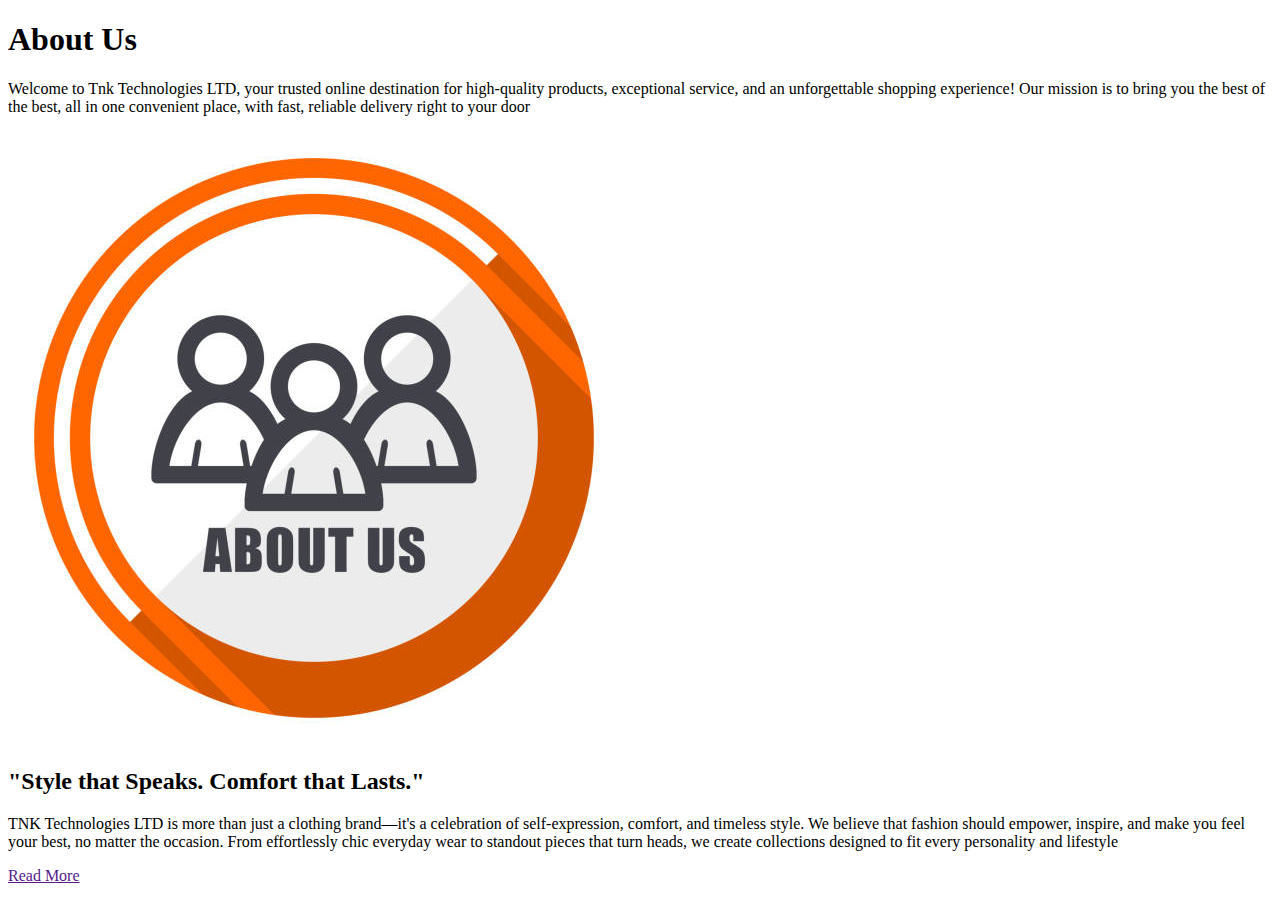
==== about_us.html @ 8e1503db "Add files via upload" ====
<!DOCTYPE html>
<html lang="en">
<head>
    <title>About Us</title>
    <meta charset="UTF-8">
    <meta http-equiv="X-UA-Compatible" content="IE=edge">
    <meta name="viewport" content="width=device-width,intial-scale=1.0">
    <link rel="stylesheet" href="About_us.css">
</head>
<body>

    <div class="heading">
        <h1>About Us</h1>
        <p>Welcome to Tnk Technologies LTD, your trusted online destination for high-quality products, exceptional service, and an unforgettable shopping experience! Our mission is to bring you the best of the best, all in one convenient place, with fast, reliable delivery right to your door</p>
    </div>
    <div class="container">

    </div>
    <section class="about">
        <div class="about-image">
            <a href="https://www.istockphoto.com/illustrations/about-us-icon"></a>
            <img src="about us.jpg" alt="">
        </div>
        <div class="about-content">
            <h2>"Style that Speaks. Comfort that Lasts."</h2>
            <p>TNK Technologies LTD is more than just a clothing brand—it's a celebration of self-expression, comfort, and timeless style. We believe that fashion should empower, inspire, and make you feel your best, no matter the occasion. From effortlessly chic everyday wear to standout pieces that turn heads, we create collections designed to fit every personality and lifestyle</p>
            <a href="" class="read-more">Read More</a>
        </div>
    </section>

</body>
</html>
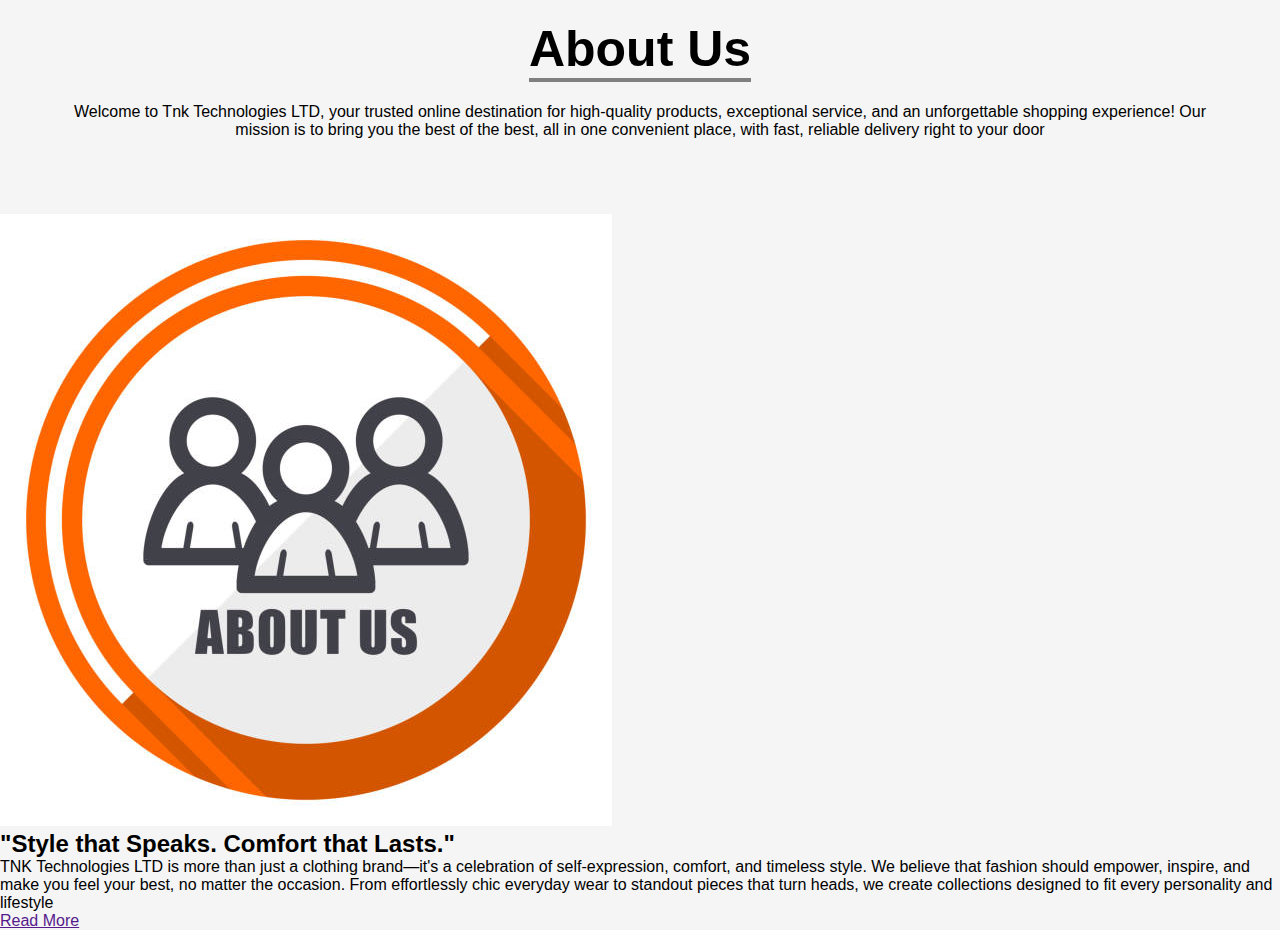
==== commit 88102ca0: "Debugging2" ====
--- a/about_us.html
+++ b/about_us.html
@@ -1,32 +1,53 @@
 <!DOCTYPE html>
 <html lang="en">
 <head>
+    <!-- Page title -->
     <title>About Us</title>
+    
+    <!-- Character encoding for the document -->
     <meta charset="UTF-8">
+    
+    <!-- Ensures compatibility with older versions of Internet Explorer -->
     <meta http-equiv="X-UA-Compatible" content="IE=edge">
+    
+    <!-- Viewport settings for responsive design (for mobile and tablet devices) -->
     <meta name="viewport" content="width=device-width,intial-scale=1.0">
+    
+    <!-- Link to external CSS stylesheet -->
     <link rel="stylesheet" href="About_us.css">
 </head>
 <body>
 
+    <!-- Main heading section of the page -->
     <div class="heading">
-        <h1>About Us</h1>
+        <h1>About Us</h1> <!-- Heading for the About Us page -->
         <p>Welcome to Tnk Technologies LTD, your trusted online destination for high-quality products, exceptional service, and an unforgettable shopping experience! Our mission is to bring you the best of the best, all in one convenient place, with fast, reliable delivery right to your door</p>
     </div>
+    
+    <!-- Empty container for possible future content -->
     <div class="container">
 
     </div>
+    
+    <!-- About section of the page -->
     <section class="about">
         <div class="about-image">
+            <!-- Link for the image (currently not pointing to any URL) -->
             <a href="https://www.istockphoto.com/illustrations/about-us-icon"></a>
-            <img src="about us.jpg" alt="">
+            
+            <!-- Image displaying "About Us" content -->
+            <img src="about us.jpg" alt=""> 
         </div>
+        
+        <!-- Content about the company -->
         <div class="about-content">
-            <h2>"Style that Speaks. Comfort that Lasts."</h2>
+            <h2>"Style that Speaks. Comfort that Lasts."</h2> <!-- Slogan for the company -->
             <p>TNK Technologies LTD is more than just a clothing brand—it's a celebration of self-expression, comfort, and timeless style. We believe that fashion should empower, inspire, and make you feel your best, no matter the occasion. From effortlessly chic everyday wear to standout pieces that turn heads, we create collections designed to fit every personality and lifestyle</p>
+            
+            <!-- Link for reading more about the company (currently no URL) -->
             <a href="" class="read-more">Read More</a>
         </div>
     </section>
 
 </body>
-</html>+</html>
--- a/About_us.css
+++ b/About_us.css
@@ -0,0 +1,71 @@
+/* Reset default margin, padding, and set box-sizing for all elements */
+*{
+    margin: 0px; /* Removes default margin */
+    padding: 0px; /* Removes default padding */
+    box-sizing: border-box; /* Includes padding and border in the element's total width/height */
+    font-family: Arial, Helvetica, sans-serif; /* Sets default font family for all text */
+}
+
+/* Body styling */
+body{
+    background: whitesmoke; /* Light grey background color for the body */
+}
+
+/* Styling for the heading section */
+.heading{
+    width: 90%; /* Sets the width to 90% of the parent container */
+    display: flex; /* Flexbox layout */
+    justify-content: center; /* Centers content horizontally */
+    align-items: center; /* Centers content vertically */
+    flex-direction: column; /* Stacks content vertically */
+    text-align: center; /* Centers text */
+    margin: 20px auto; /* Adds margin at the top and bottom, auto centers horizontally */
+}
+
+/* Styling for the h1 element within the heading */
+.heading h1{
+    font-size: 50px; /* Large font size for the heading */
+    color: black; /* Text color is black */
+    margin-bottom: 25px; /* Adds space below the heading */
+    position: relative; /* Allows positioning of the pseudo-element (::after) */
+}
+
+/* Adds a line below the heading using a pseudo-element */
+.heading h1::after{
+    content: ""; /* Creates an empty content for the pseudo-element */
+    position: absolute; /* Positions the pseudo-element absolutely */
+    width: 100%; /* Full width of the parent h1 element */
+    height: 4px; /* Thickness of the line */
+    display: block; /* Makes it a block element */
+    margin: 0 auto; /* Centers the line horizontally */
+    background-color: grey; /* Grey color for the line */
+}
+
+/* Styling for the paragraph inside the heading */
+.heading p{
+    font-size: 16px; /* Sets the font size */
+    color: black; /* Text color is black */
+    margin-bottom: 35px; /* Adds space below the paragraph */
+}
+
+/* Container for the main content */
+.container{
+    width: 90%; /* Sets the width to 90% of the parent container */
+    margin: 0 auto; /* Centers the container horizontally */
+    padding: 10px 20px; /* Adds padding inside the container */
+}
+
+/* Flexbox layout for the About section */
+.About{
+    display: flex; /* Flexbox layout */
+    justify-content: space-between; /* Spreads items out with space between them */
+    align-items: center; /* Vertically aligns items to the center */
+    flex-wrap: wrap; /* Allows items to wrap onto a new line if necessary */
+}
+
+/* Styling for the image section in the About section */
+.About-image{
+    flex: 1; /* Each image takes up equal space */
+    margin-right: 40px; /* Adds space to the right of the image */
+    overflow: hidden; /* Hides any part of the image that overflows its container */
+}
